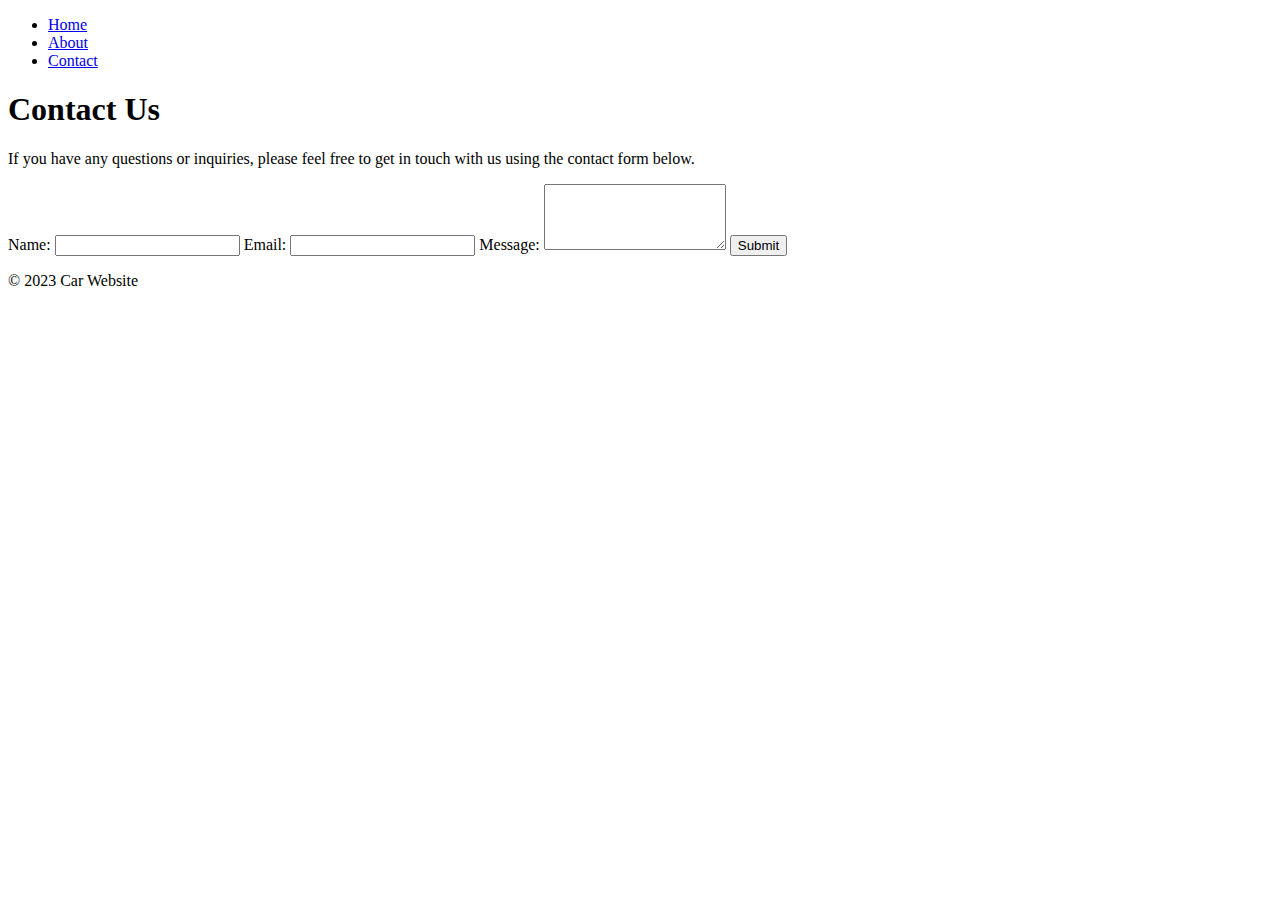
==== contact/contact.html @ 215838eb "Added contact.html" ====
<!DOCTYPE html>
<html lang="en">
    <head>
        <meta charset="UTF-8">
        <meta name="viewport" content="width=device-width, initial-scale=1.0">
        <title>Contact Us - Car Website</title>
        <link rel="stylesheet" href="contact-styles.css">
    </head>
    <body>
        <header>
            <nav>
                <ul>
                    <li> <a href="../index.html">Home</a> </li>
                    <li> <a href="../about/about.html">About</a> </li>
                    <li> <a href="contact.html">Contact</a> </li>
                </ul>
            </nav>
        </header>

        <main>
            <section class="contact">
                <h1>Contact Us</h1>
                <p>If you have any questions or inquiries, please feel free to get in touch with us using the contact form below.</p>

                <!-- Contact Form -->
                <form action="submit_contact_form.php" method="post">
                    <label for="name">Name:</label>
                    <input type="text" id="name" name="name" required>

                    <label for="email">Email:</label>
                    <input type="email" id="email" name="email" required>

                    <label for="message">Message:</label>
                    <textarea id="message" name="message" rows="4" required></textarea>

                    <button type="submit">Submit</button>
                </form>
            </section>
        </main>

        <footer>
            <p>&copy; 2023 Car Website</p>
        </footer>
    </body>
</html>
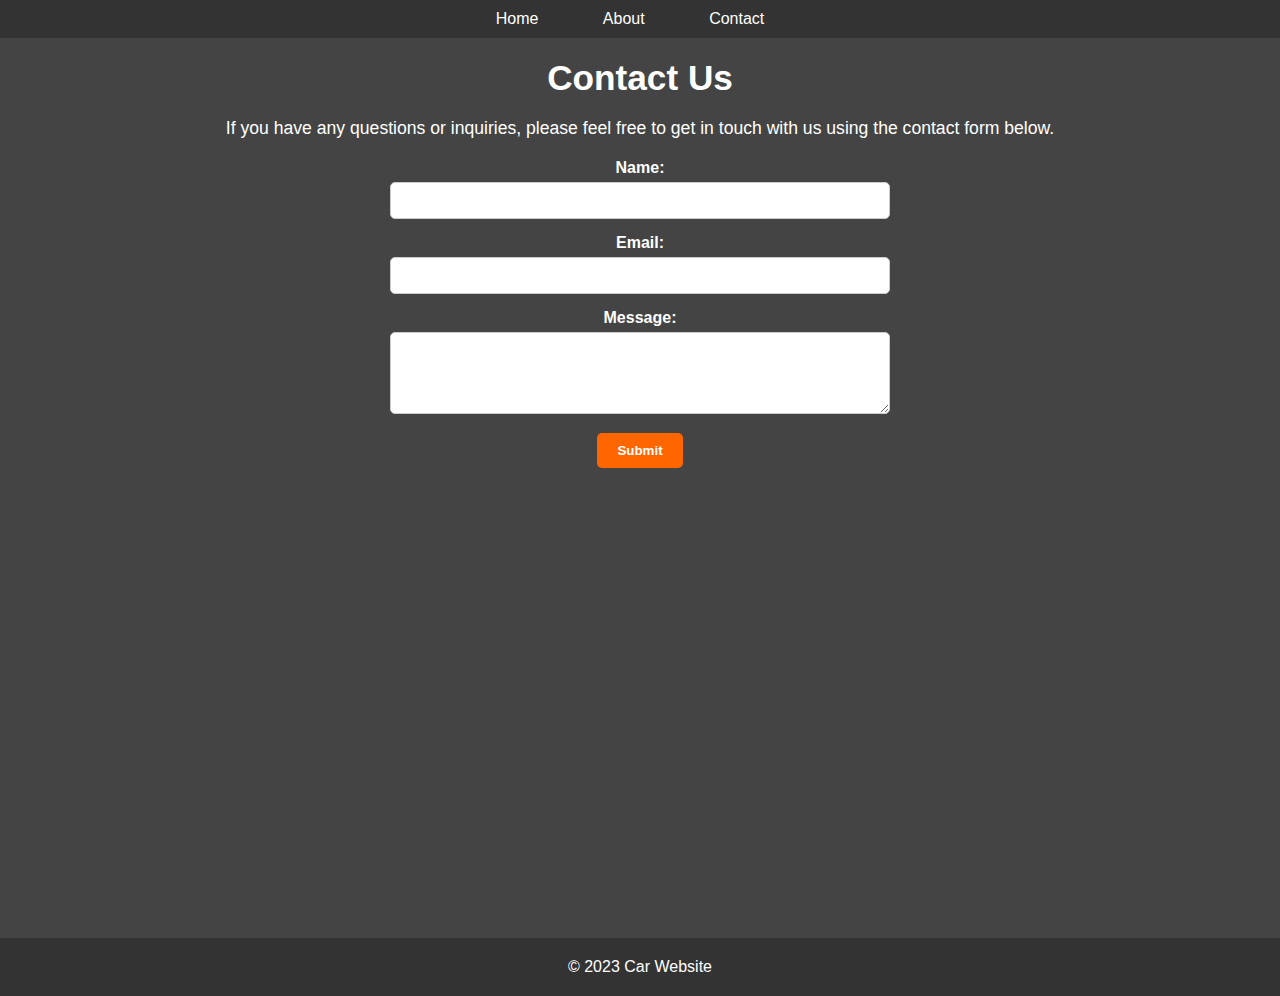
==== commit 86f0b2b7: "Added JavaScript to my contact form" ====
--- a/contact/contact.html
+++ b/contact/contact.html
@@ -23,7 +23,7 @@
                 <p>If you have any questions or inquiries, please feel free to get in touch with us using the contact form below.</p>
 
                 <!-- Contact Form -->
-                <form action="submit_contact_form.php" method="post">
+                <form id="contact-form">
                     <label for="name">Name:</label>
                     <input type="text" id="name" name="name" required>
 
@@ -41,5 +41,7 @@
         <footer>
             <p>&copy; 2023 Car Website</p>
         </footer>
+
+        <script src="contact-form.js"></script>
     </body>
 </html>--- a/contact/contact-styles.css
+++ b/contact/contact-styles.css
@@ -0,0 +1,150 @@
+/* Reset some default styles to ensure consistent rendering */
+* {
+    margin: 0;
+    padding: 0;
+    box-sizing: border-box;
+}
+
+/* Apply a background color and font to the entire page */
+body {
+    font-family: Arial, sans-serif;
+    background-color: #f4f4f4;
+    color: #333;
+    display: flex; /* Enable flexbox layout */
+    flex-direction: column; /* Arrange children in a column */
+    min-height: 100vh; /* Ensure the body covers the entire viewport height */
+}
+
+/* Style the header/navigation bar */
+header {
+    background-color: #333;
+    color: #fff;
+    padding: 10px 0;
+}
+
+nav ul {
+    list-style-type: none;
+    text-align: center;
+}
+
+nav ul li {
+    display: inline;
+    margin-right: 20px;
+}
+
+nav ul li a {
+    text-decoration: none;
+    color: #fff;
+    padding: 10px 20px; /* Add padding to create a clickable area */
+    transition: background-color 0.3s; /* Add a smooth background color transition effect */
+    background-color: transparent; /* Set the initial background color to transparent */
+}
+
+/* Change the background color when hovering over a link */
+nav ul li a:hover,
+nav ul li a:active {
+    background-color: #ff6600; /* Change the background color on hover (e.g., orange) */
+}
+
+nav a {
+    text-decoration: none;
+    color: #fff;
+}
+
+/* Style the Contact section */
+.contact {
+    padding: 20px; 
+    background-color: #444; 
+    background-size: cover;
+    background-position: center;
+    height: 100vh; /* Set the height to cover the viewport height */
+    text-align: center;
+    color: #fff;
+}
+
+.contact h1 {
+    font-size: 2.2rem; 
+    margin-bottom: 20px;
+}
+
+.contact p {
+    font-size: 1.1rem;
+    margin-bottom: 20px;
+}
+
+/* Style the contact form */
+form {
+    max-width: 500px;
+    margin: 0 auto; /* Center the form horizontally */
+}
+
+form label {
+    display: block;
+    font-weight: bold;
+    margin-bottom: 5px;
+}
+
+form input[type="text"],
+form input[type="email"],
+form textarea {
+    width: 100%;
+    padding: 10px;
+    margin-bottom: 15px;
+    border: 1px solid #ccc;
+    border-radius: 5px;
+}
+
+form button {
+    background-color: #ff6600;
+    color: #fff;
+    padding: 10px 20px;
+    border: none;
+    border-radius: 5px;
+    font-weight: bold;
+    cursor: pointer;
+}
+
+/* Style the footer */
+footer {
+    background-color: #333;
+    color: #fff;
+    text-align: center;
+    padding: 20px 0;
+    margin-top: auto; /* Push the footer to the bottom */
+}
+
+/* Media queries for responsiveness */
+@media (max-width: 768px) {
+    /* Adjust styles for smaller screens here */
+    header {
+        padding: 10px;
+    }
+
+    nav ul li {
+        display: block;
+        margin-bottom: 10px;
+    }
+
+    .contact {
+        padding: 100px 0;
+    }
+
+    .contact h1 {
+        font-size: 2rem;
+    }
+
+    .contact p {
+        font-size: 1rem;
+        margin-bottom: 20px;
+    }
+
+    form {
+        max-width: 90%; /* Reduce the form's width for smaller screens */
+    }
+
+    form input[type="text"],
+    form input[type="email"],
+    form textarea {
+        width: 100%;
+    }
+}